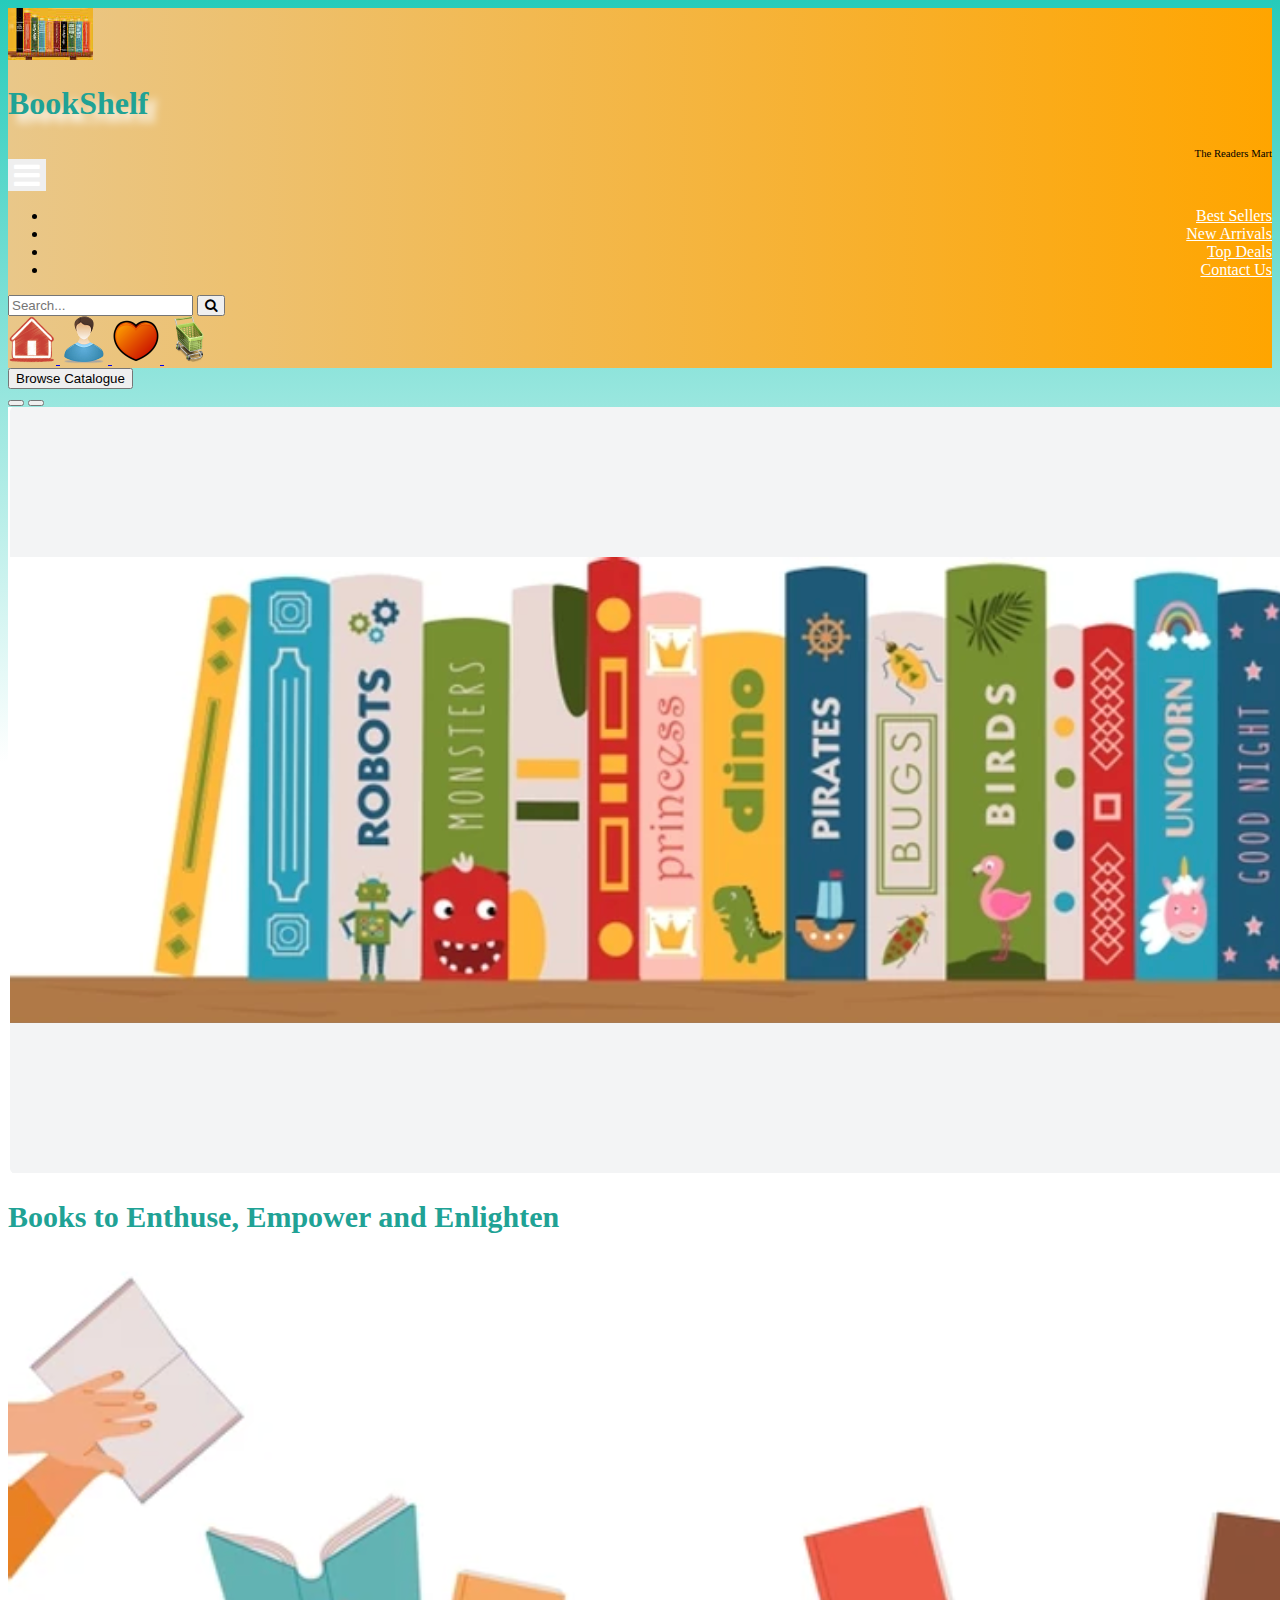
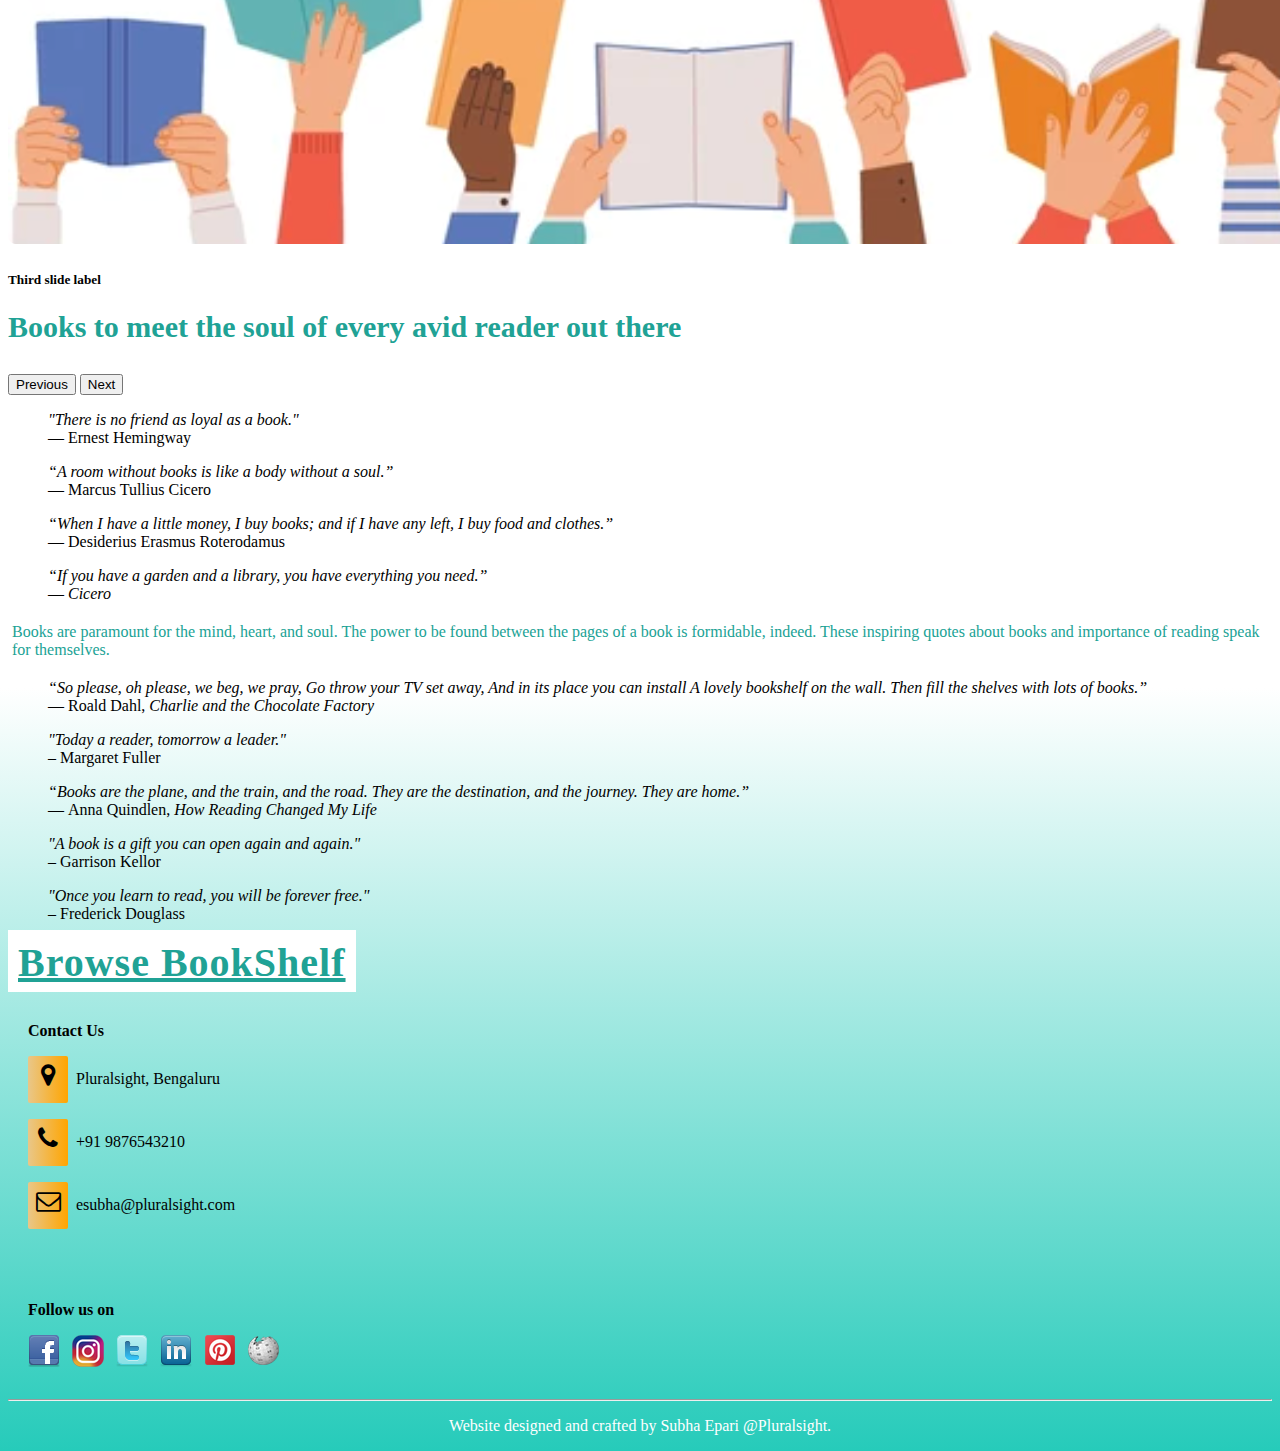
==== index.html @ e82cd33d "First and major check-in for the project" ====
<!DOCTYPE html>

<html>

    <head>
        <meta charset="utf-8">
        <meta name="viewport" content="width=device-width, initial-scale=1">
        <title>Book Shelf</title>
        <link href="https://cdn.jsdelivr.net/npm/bootstrap@5.0.2/dist/css/bootstrap.min.css" rel="stylesheet"
            integrity="sha384-EVSTQN3/azprG1Anm3QDgpJLIm9Nao0Yz1ztcQTwFspd3yD65VohhpuuCOmLASjC" crossorigin="anonymous">
        <link rel="stylesheet" href="https://cdnjs.cloudflare.com/ajax/libs/font-awesome/4.7.0/css/font-awesome.min.css">
        <link rel="icon" type="image/x-icon" href="/images/favicon.jpeg">
        <link href="css/styles.css" rel="stylesheet">
    </head>

    <body>


    <header>
        
        <!-- <h1>BookShelf</h1> -->



        
        <nav class="navbar navbar-expand-sm bg-light"> <!--bg-dark navbar-dark bg-transparent-->
            <div class="container-fluid">
                <div class="d-flex">
                    <a class="navbar-brand" href="javascript:void(0)">
                        <img src="images/favicon.jpeg"/>
                    </a> 
                    <div>
                      <h1 class="logo">BookShelf </h1>
                      <h6 class="logo-foot">The Readers Mart</h6>
                    </div>
              </div>
                <button class="navbar-toggler" type="button" data-bs-toggle="collapse" data-bs-target="#mynavbar">
                    <!-- <span class="navbar-toggler-icon"></span> -->
                    <i class="fa fa-bars"></i>
                </button>
                <div class="collapse navbar-collapse" id="mynavbar">

                    <ul class="navbar-nav me-auto">
                        <!-- <li class="nav-item">
                            <a class="nav-link" href="index.html" title="Home Page">
                                <img src="images/icons/Double-J-Design-Origami-Colored-Pencil-Red-home.48.png" alt="Home" >
                            </a>
                        </li> -->
                        <li class="nav-item">
                            <a class="nav-link" href="login.html">Best Sellers</a>
                        </li>
                        <li class="nav-item">
                            <a class="nav-link" href="login.html">New Arrivals</a>
                        </li>
                        <li class="nav-item">
                            <a class="nav-link" href="cart.html">Top Deals</a>
                        </li>
                        <li class="nav-item">
                            <a class="nav-link" href="#contact">Contact Us</a>
                        </li>
                    </ul>
                    <form class="d-flex">
                        
                        <input class="form-control me-2" type="text" placeholder="Search...">
                        <button type="submit">
                            <!-- <i class="fa-regular fa-magnifying-glass"></i> -->
                            <i class="fa fa-search"></i>
                        </button>
                        <!-- <button class="btn btn-primary" type="button">Search</button> -->
                    </form>

                </div>
    <!--             <ul class="navbar-nav me-auto">
                    <li class="nav-item">
                        <a class="nav-link" href="login.html">Login</a>
                    </li>
                    <li class="nav-item">
                        <a class="nav-link" href="javascript:void(0)">Wishlist</a>
                    </li>                    
                    <li class="nav-item">
                        <a class="nav-link" href="javascript:void(0)">Cart</a>
                    </li>
                </ul> -->
                <div class="d-flex justify-content-end">
                    <a class="nav-link" href="index.html" title="Home Page">
                        <img src="images/icons/Double-J-Design-Origami-Colored-Pencil-Red-home.48.png" alt="Home" >
                    </a>

                    <a class="nav-link" href="login.html" title="User Profile">
                        <img src="images/icons/Custom-Icon-Design-Pretty-Office-2-Man.48.png" alt="Login">
                        
                    </a>
                    <a class="nav-link" href="javascript:void(0)" title="Wishlist">
                        <img src="images/icons/Hopstarter-Sleek-Xp-Basic-Favorite.48.png" alt="Wishlist">
                        <!-- <img src="images/icons/Iconmoon-Viva-Favourites.48.png" alt="Wishlist">
                        <img src="images/icons/Royalflushxx-Systematrix-Favorites.48.png" alt="Wishlist"> -->

                    </a>
                    <a class="nav-link" href="/cart.html" title="Cart">

                        <img src="images/icons/Artdesigner-Urban-Stories-Cart.48.png" alt="Cart">
                    </a>
                </div>
            </div>
        </nav>

<!--         <nav class="navbar navbar-expand-lg navbar-dark  bg-light bg-primary">
            <div class="container">

                <a class="nav-link" href="index.html">Home</a>
                <a class="nav-link" href="login.html">Login</a>
                <a class="nav-link" href="cart.html">Cart</a>
            </div>

        </nav> -->

<!--         <button class="btn btn-primary d-lg-none" type="button" data-bs-toggle="offcanvas" data-bs-target="#offcanvasId">
            Open Offcanvas Sidebar
          </button> -->
          <button class="btn btn-primary d-md-none" type="button" data-bs-toggle="accordion" data-bs-target="#accordionPanel">
            Browse Catalogue
          </button>
    </header>




    <main class="container" role="main">



        <div id="carouselExampleCaptions" class="carousel slide" data-bs-ride="carousel">
            <div class="carousel-indicators">
              <button type="button" data-bs-target="#carouselExampleCaptions" data-bs-slide-to="0" class="active" aria-current="true" aria-label="Slide 1"></button>
              <button type="button" data-bs-target="#carouselExampleCaptions" data-bs-slide-to="1" aria-label="Slide 2"></button>
              <!-- <button type="button" data-bs-target="#carouselExampleCaptions" data-bs-slide-to="2" aria-label="Slide 3"></button> -->
            </div>
            <div class="carousel-inner">
              <div class="carousel-item active">
                <img src="images/books-single-shelf.png" class="d-block w-100" alt="Single book shelf">
                <div class="carousel-caption d-none d-md-block">
                  <h5></h5>
                  <p>Books to Enthuse, Empower and Enlighten</p>
                </div>
              </div>
              <!-- <div class="carousel-item">
                <img src="images/bookshelf-aisle.png" class="d-block w-100" alt="Book aisle">
                <div class="carousel-caption d-none d-md-block">
                  <h5></h5>
                  <p>Browse through the aisle of BookShelf and meet your next Best Book</p>
                </div>
              </div> -->
              <div class="carousel-item" id="carousel-item-3">
                <img src="images/hands-with-books.png" class="d-block w-100" alt="books for all">
                <div class="carousel-caption d-none d-md-block">
                  <h5>Third slide label</h5>
                  <p>Books to meet the soul of every avid reader out there</p>
                </div>
              </div>
            </div>
            <button class="carousel-control-prev" type="button" data-bs-target="#carouselExampleCaptions" data-bs-slide="prev">
              <span class="carousel-control-prev-icon" aria-hidden="true"></span>
              <span class="visually-hidden">Previous</span>
            </button>
            <button class="carousel-control-next" type="button" data-bs-target="#carouselExampleCaptions" data-bs-slide="next">
              <span class="carousel-control-next-icon" aria-hidden="true"></span>
              <span class="visually-hidden">Next</span>
            </button>
          </div>




          <!-- <div class="row">
            <div class="col text-center">
                <a href="books.html" class="btn btn-primary" id="btn-bookshelf-browse">Browse BookShelf</a>
            </div>
         </div>   -->


        <section id="book-quotes">
            <div class="container">
                <div class="row">
                    <div class="col-md-8 text-center offset-md-2">

                   </div>
                </div>
                
                <div class="row">
                    <div class="col-md-4">
                        
                        <p>

                        <blockquote class="bg-light">
                            <i>"There is no friend as loyal as a book."</i>
                            <footer>― Ernest Hemingway</footer>
                        </blockquote>

                        <blockquote class="bg-light">
                            <i>“A room without books is like a body without a soul.”</i>
                            <footer>― Marcus Tullius Cicero</footer>
                        </blockquote>

                        <blockquote class="bg-light">
                            <i>“When I have a little money, I buy books; and if I have any left, I buy food and clothes.”</i>
                            <footer>― Desiderius Erasmus Roterodamus</footer>
                        </blockquote>

                        <blockquote class="bg-light">
                            <i>“If you have a garden and a library, you have everything you need.”</i>
                               <footer><cite>― Cicero</cite></footer>
                        </blockquote>

                        </p>
                    </div>



                    <div class="col-md-4 " >
                        <p>
                            <!-- text-primary border border-primary p-4  -->
                        <p class="quote-center"> 
                       
                            Books are paramount for the mind, heart, and soul. 
                            The power to be found between the pages of a book is formidable, indeed.
                            These inspiring quotes about books and importance of reading speak for themselves.
                        </p>
                        <blockquote class="bg-light">
                            <i>“So please, oh please, we beg, we pray,
                                Go throw your TV set away,
                                And in its place you can install
                                A lovely bookshelf on the wall.
                                Then fill the shelves with lots of books.”
                               </i>
                            <footer> ― Roald Dahl, <cite>Charlie and the Chocolate Factory</cite></footer>
                        </blockquote>
                        </p>
                    
                    </div>

                    <div class="col-md-4">
                        <p>
    
                        <blockquote class="bg-light">
                            <i>"Today a reader, tomorrow a leader."</i>
                            <footer> – Margaret Fuller</footer>
                        </blockquote>

                        <blockquote class="bg-light">
                            <i>“Books are the plane, and the train, and the road. They are the destination, and the journey. They are home.”  </i>                              
                            <footer>― Anna Quindlen, <cite>How Reading Changed My Life</cite></footer>
                        </blockquote>

                        <blockquote class="bg-light">
                            <i>"A book is a gift you can open again and again."</i>
                                <footer> – Garrison Kellor</footer>
                        </blockquote>
                        <blockquote class="bg-light">
                            <i>
                                "Once you learn to read, you will be forever free."</i>
                               <footer>– Frederick Douglass</footer>
                        </blockquote>
                    </p>

                    </div>           
                </div>   
            </div>
        </section>



         <div class="row">
            <div class="col text-center">
                <a href="books.html" class="btn btn-primary" id="btn-bookshelf-browse1">Browse BookShelf</a>
            </div>
         </div>   





        <section id="footet-section">
            <div class="container">
                <div class="row mt-100">

                    
                    
                    <div id="contact" class="col-md-4 footer-box">
                        <p><b>Contact Us</b></p>
                        <p><i class="fa fa-map-marker"></i>Pluralsight, Bengaluru</p>
                        <p><i class="fa fa-phone"></i>+91 9876543210</p>
                        <p><i class="fa fa-envelope-o"></i>esubha@pluralsight.com</p>
                    </div>
                
                    <div class="col-md-4 footer-box d-flex flex-column justify-content-end mb-5">
                        <!-- Follow us on -->
                        <p><b>Follow us on</b></p>
                        <div>
                            <a href="#" ><img src="images/small icons/sm-facebook-1.png"/></a>
                            <a href="#" ><img src="images/small icons/insta.png"/></a>
                            <a href="#" ><img src="images/small icons/sm-twitter.png"/></a>
                            <a href="#" ><img src="images/small icons/sm-linkedin.png"/></a>
                            <a href="#" ><img src="images/small icons/sm-pinterest.png"/></a>
                            <a href="#" ><img src="images/small icons/wikipedia.png"/></a>
                            
                        </div>


                        <!-- <p><b>Subscribe to Newsletters and Notifications</b></p>
                        <a href="#" ><img src="images/small icons/wikipedia.png"/></a>
                        <input type="button" class="btn btn-primary">Subscribe</input> -->

                        <!-- <p><i class="fa fa-bell"></i> Subscribe</p> -->

                    </div>
                    <div class="col-md-4">
                        <!-- subscribe newsletter -->
                        
                    </div>



                </div>
            </div>
        </section>



    </main>

    <footer>
        <div class="footer text-center">
          <hr/>
          <p>Website designed and crafted by Subha Epari @Pluralsight. </p>
        </div>
      </footer>

    <script src="https://cdn.jsdelivr.net/npm/bootstrap@5.0.2/dist/js/bootstrap.bundle.min.js"
        integrity="sha384-MrcW6ZMFYlzcLA8Nl+NtUVF0sA7MsXsP1UyJoMp4YLEuNSfAP+JcXn/tWtIaxVXM"
        crossorigin="anonymous"></script>

</body>

</html>
---- css/styles.css ----
body{

   /*  background-image: linear-gradient(rgb(237, 227, 37), rgb(38, 203, 186));
 */


 /* background-image: linear-gradient(rgb(40, 240, 236), white, rgb(38, 203, 186)); */

 background-image: linear-gradient(rgb(38, 203, 186), white, white, white, rgb(38, 203, 186));

}

.logo{

    font-weight:800 ;
    letter-spacing: 1;
    text-shadow: 8px 8px 8px white; 
    margin-bottom: 0;
}

.logo-foot{
    font-weight:200 ;
    font-size: 2;
    text-align: end;
    margin-bottom: 0;
}

.footer {
    /* position: fixed; */
    left: 0;
    bottom: 0;
    width: 100%;
    color: white;
    text-align: center;
  }

  .footer-sticky {
    position: fixed;

  }

.footer-box{
    padding:20px;
}

.footer-box .fa{
 
    margin-right:8px;
    font-size:25px;
    height:40px;
    width:40px;
    text-align:center;
    padding-top:7px;
    border-radius:2px;
    background-image: linear-gradient(to right, rgb(233, 199, 137), orange);
}


.footer-box img{
 
    margin-right:8px;
}


    

.breadcrumb a{
    text-decoration:none;
    color : rgb(8, 29, 164);
}
   
.breadcrumb a:hover{
    text-decoration:underline;
}


/***************Login Page*********************/

#btn-sign-in, #btn-register {
    /* background-color: rgb(225, 182, 103); */
    background-color: white;
    color: rgb(32, 162, 149);
    width:30%;
    font-weight: 600;
    font-size: 30px;
    padding: 10px;
    padding-bottom: 7px;
    border-radius: 20;
    border-color: rgb(237, 176, 63);
    border-width: 10px;
    letter-spacing: 1px;
   

}
#btn-sign-in:hover, #btn-register:hover{
    transform: scale(1.2);
}

/************** Header styles ************************/


h1{
    color:rgb(32, 162, 149);
    /* color:rgb(38, 203, 186); */
}

nav a img:hover{
 transform: scale(1.5);
}


.navbar{
    /* background-color: rgb(229, 183, 66); */
    /* background-image: linear-gradient(rgb(38, 203, 186), white, rgb(38, 203, 186)); */
    /* background-image: linear-gradient(to right, #a517ba, #5f1782); */
    /* background-image: linear-gradient(to right, rgb(236, 191, 107), orange); good*/
    background-image: linear-gradient(to right, rgb(233, 199, 137), orange);


}

.navbar-nav li a{
    color: #fff !important;
    font-weight:600px;
    float: right;
    text-align: left;

}

.fa-bars{
    color:#fff;
    font-size:30px !important;
}

.navbar-toggler{
    outline: none !important;
    border: none;
}



.navbar-toggler:focus,
.navbar-toggler:active,
.navbar-toggler-icon:focus {
    outline: none;
    box-shadow: none;
}

/* .fa-search{
    color:#fff;
    outline: none;
    border: none;
} */


h1 small{
    font-size:smaller;
}



/************** Home Page ***************/

#btn-bookshelf-browse, #btn-bookshelf-browse1{
    /* background-color: rgb(237, 176, 63);
    color: rgb(32, 162, 149);
    width:40%;
    font-weight: 600;
    font-size: 40px;
    padding: 10px;
    padding-bottom: 7px;
    border-radius: 20; */

    background-color: white;
    color: rgb(32, 162, 149);
    width:50%;
    font-weight: 600;
    font-size: 40px;
    padding: 10px;
    padding-bottom: 7px;
    border-radius: 20;
    border-color: rgb(237, 176, 63);
    border-width: 10px;
    letter-spacing: 1px;
    margin: 20px,20px;

}
#btn-bookshelf-browse:hover, #btn-bookshelf-browse1:hover{
    transform: scale(1.2);
}


.quote-center{
    color: rgb(32, 162, 149);
    /* border-width: 5px;
    border-color: rgb(32, 162, 149); */
    padding: 4px ;
   
}




/**** Carousel styles ****/

.carousel-item p{
    margin-top: 10px;
    font-size: 30px;
    font-weight: 600;
    color: rgb(32, 162, 149);
}

/* .carousel-caption {
    position: absolute;
    top:-40px
 } */

 /* .carousel-caption {
    top: 0;
    bottom: auto;
} */

.carousel-caption {
    top: auto;
    bottom: 0;
}

#carousel-item-3 .carousel-caption {
    top: 0;
    bottom: auto;
}



/*********** card styles  **************/

.card img:hover{
    transform: scale(1.5);
}

.card-footer a:hover{
 /* transform: translateY(-10px) */
 transform: scale(1.5);
}

.card-title a{
    text-decoration:none;
    color : black;
}
   
.card-title a:hover{
    text-decoration:underline;
    color : rgb(8, 29, 164);
}
   



/********** Off Canvas Menu ************************************/

 /* The side navigation menu */ 
.sidenav {
    height: 100%; /* 100% Full-height */
    width: 0; /* 0 width - change this with JavaScript */
    position: fixed; /* Stay in place */
    z-index: 1; /* Stay on top */
    top: 0;
    left: 0;
   /* background-color: #111; Black*/
    overflow-x: hidden; /* Disable horizontal scroll */
    padding-top: 80px; /* Place content 60px from the top , then changed to 80*/
    transition: 0.5s; /* 0.5 second transition effect to slide in the sidenav */
  }

  /* Position and style the close button (top right corner) */
/* .sidenav .closebtn {
    position: absolute;
    top: 0;
    right: 25px;
    font-size: 36px;
    font-size: 24px;
    margin-left: 50px;
  } */

  .sidenav .closebtn {
    position: relative;
    background-color: transparent;
    font-size: 24px;
    /* border:#fff; */
    color:#fff;
    /* display:none; */
    /* top: 0; */
    /* right: 0px; */
    /* font-size: 36px; */
    /* text-align: end; */
    text-decoration: none;
    margin-left: 10px;
    
  }

  .sidenav .closebtn:hover {
    position: relative;
    display: inline;
    /* top: 0; */
    /* right: 50px; */
    /* font-size: 36px; */
    font-size: 24px;
    /* margin-left: 100px; */
  }

  .catalogue-head{
    /* background-color: white;
    */
    /* margin:10x, 10px; */
    padding:10x, 10px;

  }

  /* Style page content - use this if you want to push the page content to the right when you open the side navigation */
#main {
    transition: margin-left .5s;
    padding: 20px;
  }
  
  /* On smaller screens, where height is less than 450px, change the style of the sidenav (less padding and a smaller font size) */
  /* @media screen and (max-height: 450px) {
    .sidenav {padding-top: 15px;}
    .sidenav a {font-size: 18px;}
  } */


/* ***************** */


/* Small devices (portrait tablets and large phones, 600px and up) */
@media only screen and (max-width: 600px) {
    /* .sidenav {padding-top: 15px;} */
    /* .sidenav a {font-size: 12px;} */

    /* .sidenav {
        width: 150px;
    }
    #main {
        margin-left: 150px;
      } */
  }


@media only screen and (min-width: 600px) {
    .sidenav {
        width: 250px;
    }
    #main {
        margin-left: 250px;
      }
  }









  /******* Cart checkout and Payment pages *********/
  #btn-place-order{

    background-color: white;
    color: rgb(32, 162, 149);
    width:50%;
    font-weight: 600;
    font-size: 20px;
    padding: 10px;
    padding-bottom: 7px;
    border-radius: 20;
    border-color: rgb(237, 176, 63);
    border-width: 10px;
    letter-spacing: 1px;
    margin: 20px,20px;

  }
  #btn-proceed-pay:hover,  #btn-place-order:hover{
    transform: scale(1.2);
}
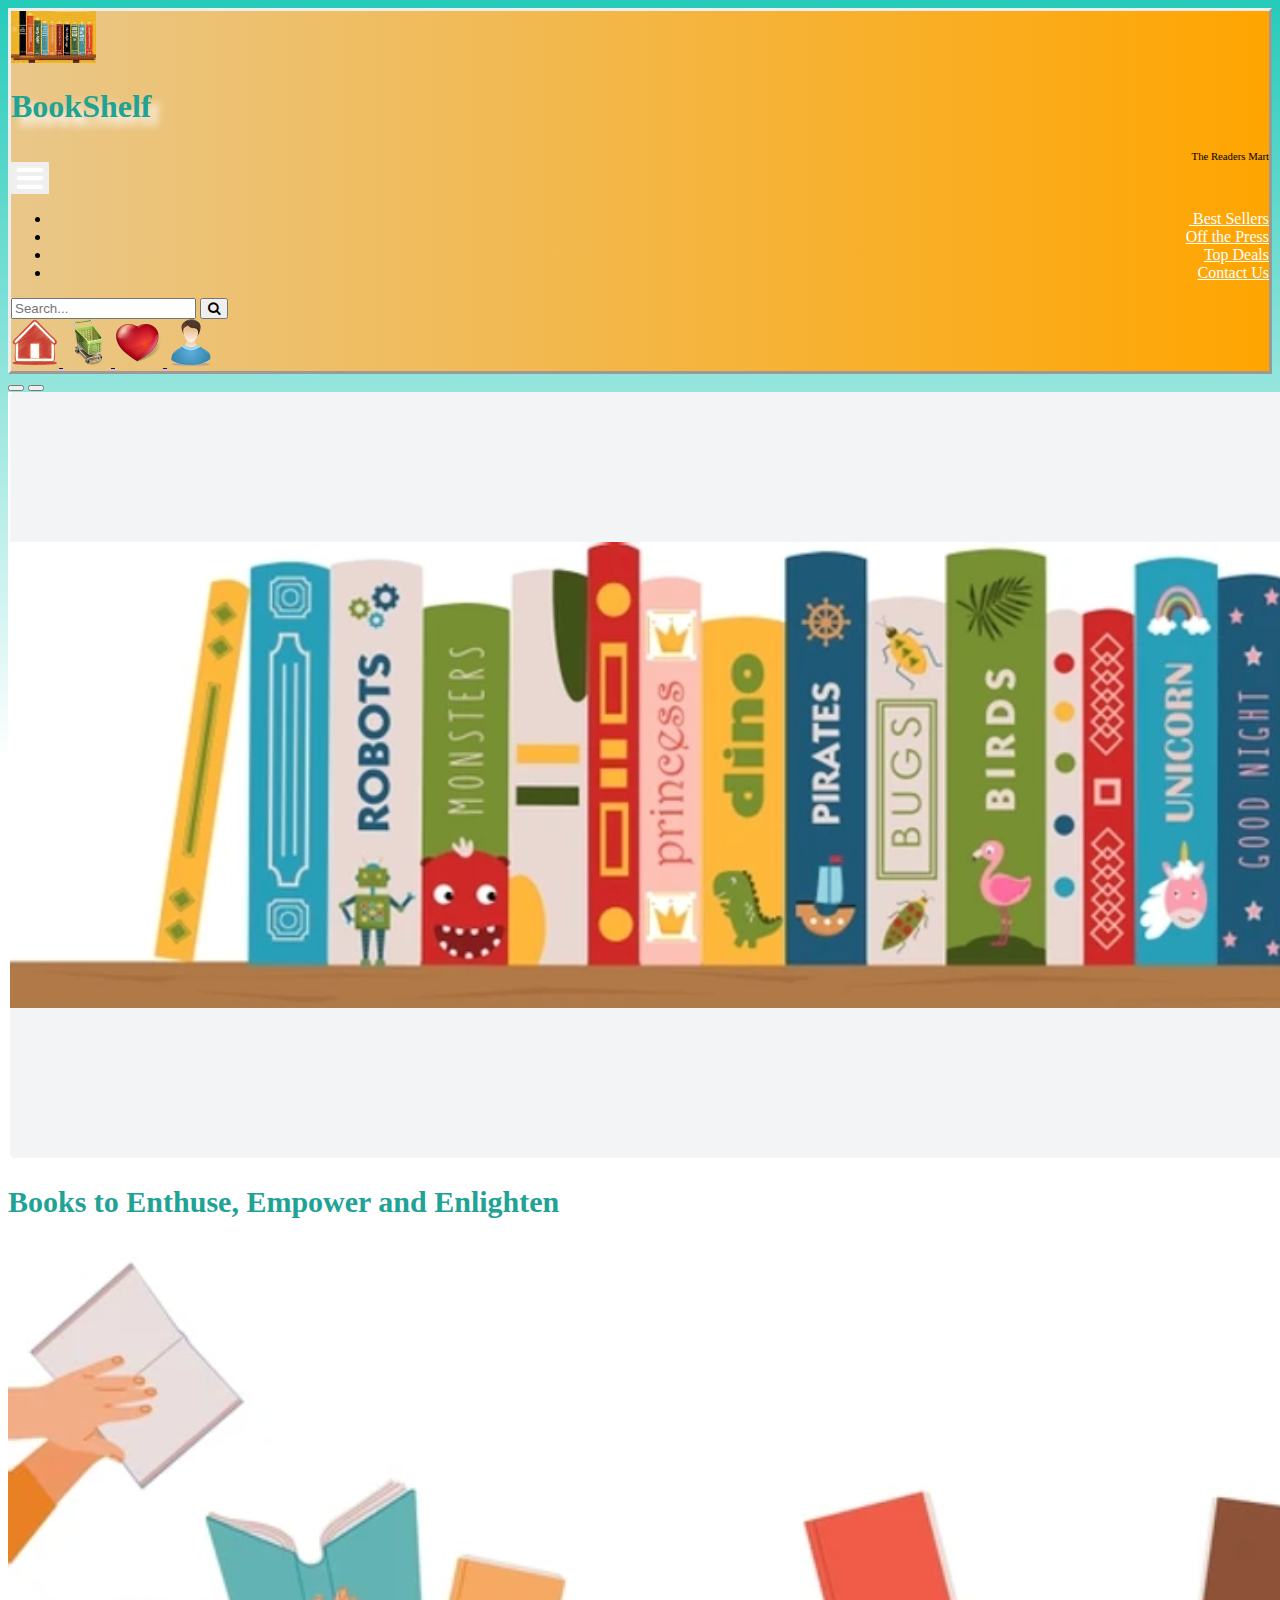
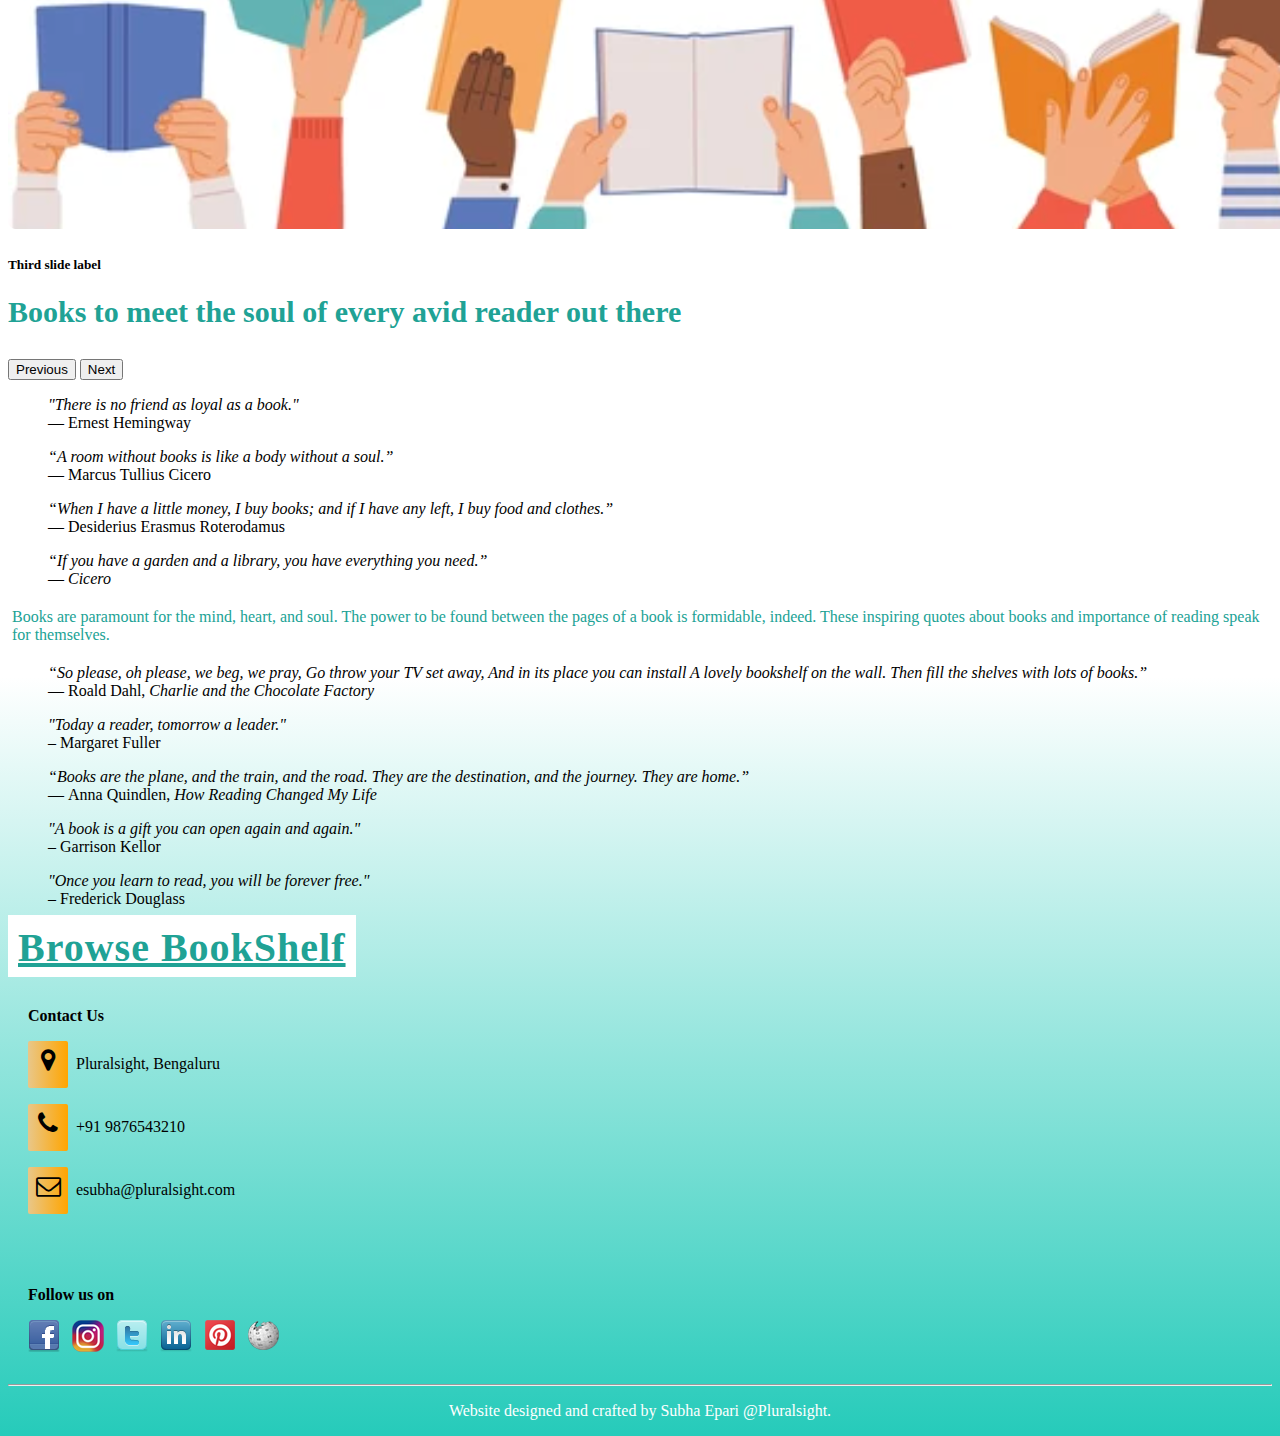
==== commit b4caf6bf: "More fine tuning done" ====
--- a/index.html
+++ b/index.html
@@ -5,7 +5,7 @@
     <head>
         <meta charset="utf-8">
         <meta name="viewport" content="width=device-width, initial-scale=1">
-        <title>Book Shelf</title>
+        <title>BookShelf</title>
         <link href="https://cdn.jsdelivr.net/npm/bootstrap@5.0.2/dist/css/bootstrap.min.css" rel="stylesheet"
             integrity="sha384-EVSTQN3/azprG1Anm3QDgpJLIm9Nao0Yz1ztcQTwFspd3yD65VohhpuuCOmLASjC" crossorigin="anonymous">
         <link rel="stylesheet" href="https://cdnjs.cloudflare.com/ajax/libs/font-awesome/4.7.0/css/font-awesome.min.css">
@@ -17,13 +17,7 @@
 
 
     <header>
-        
-        <!-- <h1>BookShelf</h1> -->
-
-
-
-        
-        <nav class="navbar navbar-expand-sm bg-light"> <!--bg-dark navbar-dark bg-transparent-->
+        <nav class="navbar navbar-expand-sm bg-light header-border"> 
             <div class="container-fluid">
                 <div class="d-flex">
                     <a class="navbar-brand" href="javascript:void(0)">
@@ -35,22 +29,17 @@
                     </div>
               </div>
                 <button class="navbar-toggler" type="button" data-bs-toggle="collapse" data-bs-target="#mynavbar">
-                    <!-- <span class="navbar-toggler-icon"></span> -->
                     <i class="fa fa-bars"></i>
                 </button>
                 <div class="collapse navbar-collapse" id="mynavbar">
 
                     <ul class="navbar-nav me-auto">
-                        <!-- <li class="nav-item">
-                            <a class="nav-link" href="index.html" title="Home Page">
-                                <img src="images/icons/Double-J-Design-Origami-Colored-Pencil-Red-home.48.png" alt="Home" >
-                            </a>
-                        </li> -->
+  
                         <li class="nav-item">
-                            <a class="nav-link" href="login.html">Best Sellers</a>
+                            <a class="nav-link" href="#">&nbspBest Sellers</a>
                         </li>
                         <li class="nav-item">
-                            <a class="nav-link" href="login.html">New Arrivals</a>
+                            <a class="nav-link" href="#">Off the Press</a>
                         </li>
                         <li class="nav-item">
                             <a class="nav-link" href="cart.html">Top Deals</a>
@@ -59,76 +48,44 @@
                             <a class="nav-link" href="#contact">Contact Us</a>
                         </li>
                     </ul>
-                    <form class="d-flex">
+                    <form class="d-flex nav-search-form">
                         
                         <input class="form-control me-2" type="text" placeholder="Search...">
                         <button type="submit">
-                            <!-- <i class="fa-regular fa-magnifying-glass"></i> -->
                             <i class="fa fa-search"></i>
                         </button>
-                        <!-- <button class="btn btn-primary" type="button">Search</button> -->
                     </form>
 
                 </div>
-    <!--             <ul class="navbar-nav me-auto">
-                    <li class="nav-item">
-                        <a class="nav-link" href="login.html">Login</a>
-                    </li>
-                    <li class="nav-item">
-                        <a class="nav-link" href="javascript:void(0)">Wishlist</a>
-                    </li>                    
-                    <li class="nav-item">
-                        <a class="nav-link" href="javascript:void(0)">Cart</a>
-                    </li>
-                </ul> -->
+
                 <div class="d-flex justify-content-end">
                     <a class="nav-link" href="index.html" title="Home Page">
-                        <img src="images/icons/Double-J-Design-Origami-Colored-Pencil-Red-home.48.png" alt="Home" >
+                        <img src="images/icons/home.png" alt="Home" >
                     </a>
-
-                    <a class="nav-link" href="login.html" title="User Profile">
-                        <img src="images/icons/Custom-Icon-Design-Pretty-Office-2-Man.48.png" alt="Login">
-                        
+                    <a class="nav-link" href="/cart.html" title="Cart">
+                        <img src="images/icons/cart.png" alt="Cart">
                     </a>
                     <a class="nav-link" href="javascript:void(0)" title="Wishlist">
-                        <img src="images/icons/Hopstarter-Sleek-Xp-Basic-Favorite.48.png" alt="Wishlist">
-                        <!-- <img src="images/icons/Iconmoon-Viva-Favourites.48.png" alt="Wishlist">
-                        <img src="images/icons/Royalflushxx-Systematrix-Favorites.48.png" alt="Wishlist"> -->
-
+                        <img src="images/icons/heart.png" alt="Wishlist">
                     </a>
-                    <a class="nav-link" href="/cart.html" title="Cart">
-
-                        <img src="images/icons/Artdesigner-Urban-Stories-Cart.48.png" alt="Cart">
-                    </a>
+                    <div class="nav-link dropdown">
+                       <img src="images/icons/user.png" alt="Login">
+                        <div class="dropdown-content">
+                          <a href="login.html">Sign In</a>
+                          <a href="Register.html">Sign&nbspUp</a>
+                          <a href="#">Profile</a>
+                          <a href="#">Orders</a>
+                        </div>
+                    </div>
                 </div>
             </div>
         </nav>
-
-<!--         <nav class="navbar navbar-expand-lg navbar-dark  bg-light bg-primary">
-            <div class="container">
-
-                <a class="nav-link" href="index.html">Home</a>
-                <a class="nav-link" href="login.html">Login</a>
-                <a class="nav-link" href="cart.html">Cart</a>
-            </div>
-
-        </nav> -->
-
-<!--         <button class="btn btn-primary d-lg-none" type="button" data-bs-toggle="offcanvas" data-bs-target="#offcanvasId">
-            Open Offcanvas Sidebar
-          </button> -->
-          <button class="btn btn-primary d-md-none" type="button" data-bs-toggle="accordion" data-bs-target="#accordionPanel">
-            Browse Catalogue
-          </button>
     </header>
 
 
 
 
     <main class="container" role="main">
-
-
-
         <div id="carouselExampleCaptions" class="carousel slide" data-bs-ride="carousel">
             <div class="carousel-indicators">
               <button type="button" data-bs-target="#carouselExampleCaptions" data-bs-slide-to="0" class="active" aria-current="true" aria-label="Slide 1"></button>
@@ -157,6 +114,13 @@
                   <p>Books to meet the soul of every avid reader out there</p>
                 </div>
               </div>
+             <!-- <div class="carousel-item">
+                <img src="images/misc/pic7.png" class="d-block w-100" alt="Book aisle">
+                <div class="carousel-caption d-none d-md-block">
+                  <h5></h5>
+                  <p>Celebrate Books</p>
+                </div>
+              </div>  -->
             </div>
             <button class="carousel-control-prev" type="button" data-bs-target="#carouselExampleCaptions" data-bs-slide="prev">
               <span class="carousel-control-prev-icon" aria-hidden="true"></span>
--- a/css/styles.css
+++ b/css/styles.css
@@ -1,149 +1,170 @@
-body{
-
-   /*  background-image: linear-gradient(rgb(237, 227, 37), rgb(38, 203, 186));
+body {
+  /*  background-image: linear-gradient(rgb(237, 227, 37), rgb(38, 203, 186));
  */
 
-
- /* background-image: linear-gradient(rgb(40, 240, 236), white, rgb(38, 203, 186)); */
-
- background-image: linear-gradient(rgb(38, 203, 186), white, white, white, rgb(38, 203, 186));
-
-}
-
-.logo{
-
-    font-weight:800 ;
-    letter-spacing: 1;
-    text-shadow: 8px 8px 8px white; 
-    margin-bottom: 0;
-}
-
-.logo-foot{
-    font-weight:200 ;
-    font-size: 2;
-    text-align: end;
-    margin-bottom: 0;
+  /* background-image: linear-gradient(rgb(40, 240, 236), white, rgb(38, 203, 186)); */
+
+  background-image: linear-gradient(
+    rgb(38, 203, 186),
+    white,
+    white,
+    white,
+    rgb(38, 203, 186)
+  );
+}
+
+.logo {
+  font-weight: 800;
+  letter-spacing: 1;
+  text-shadow: 8px 8px 8px white;
+  margin-bottom: 0;
+}
+
+.logo-foot {
+  font-weight: 200;
+  font-size: 2;
+  text-align: end;
+  margin-bottom: 0;
+}
+
+.header-border {
+  /* border-style: ridge;
+    border-style: groove; */
+  border-style: outset;
 }
 
 .footer {
-    /* position: fixed; */
-    left: 0;
-    bottom: 0;
-    width: 100%;
-    color: white;
-    text-align: center;
-  }
-
-  .footer-sticky {
-    position: fixed;
-
-  }
-
-.footer-box{
-    padding:20px;
-}
-
-.footer-box .fa{
- 
-    margin-right:8px;
-    font-size:25px;
-    height:40px;
-    width:40px;
-    text-align:center;
-    padding-top:7px;
-    border-radius:2px;
-    background-image: linear-gradient(to right, rgb(233, 199, 137), orange);
-}
-
-
-.footer-box img{
- 
-    margin-right:8px;
-}
-
-
-    
-
-.breadcrumb a{
-    text-decoration:none;
-    color : rgb(8, 29, 164);
-}
-   
-.breadcrumb a:hover{
-    text-decoration:underline;
-}
-
+  /* position: fixed; */
+  left: 0;
+  bottom: 0;
+  width: 100%;
+  color: white;
+  text-align: center;
+}
+
+.footer-sticky {
+  position: fixed;
+}
+
+.footer-box {
+  padding: 20px;
+}
+
+.footer-box .fa {
+  margin-right: 8px;
+  font-size: 25px;
+  height: 40px;
+  width: 40px;
+  text-align: center;
+  padding-top: 7px;
+  border-radius: 2px;
+  background-image: linear-gradient(to right, rgb(233, 199, 137), orange);
+}
+
+.footer-box img {
+  margin-right: 8px;
+}
+
+.breadcrumb a {
+  text-decoration: none;
+  color: rgb(8, 29, 164);
+}
+
+.breadcrumb a:hover {
+  text-decoration: underline;
+}
 
 /***************Login Page*********************/
 
-#btn-sign-in, #btn-register {
-    /* background-color: rgb(225, 182, 103); */
-    background-color: white;
-    color: rgb(32, 162, 149);
-    width:30%;
-    font-weight: 600;
-    font-size: 30px;
-    padding: 10px;
-    padding-bottom: 7px;
-    border-radius: 20;
-    border-color: rgb(237, 176, 63);
-    border-width: 10px;
-    letter-spacing: 1px;
-   
-
-}
-#btn-sign-in:hover, #btn-register:hover{
-    transform: scale(1.2);
+#btn-sign-in,
+#btn-register {
+  /* background-color: rgb(225, 182, 103); */
+  background-color: white;
+  color: rgb(32, 162, 149);
+  width: 30%;
+  font-weight: 600;
+  font-size: 30px;
+  padding: 10px;
+  padding-bottom: 7px;
+  border-radius: 20;
+  border-color: rgb(237, 176, 63);
+  border-width: 10px;
+  letter-spacing: 1px;
+}
+
+#btn-register {
+  width: 40%;
+}
+
+#btn-sign-in:hover,
+#btn-register:hover {
+  transform: scale(1.2);
+}
+
+#login-img {
+  height: 100%;
+  width: 100%;
+  object-fit: contain;
+}
+
+.login-head {
+  font-weight: 600;
+  font-style: italic;
+  color: rgb(32, 162, 149);
+}
+
+.my-text-color {
+  color: rgb(32, 162, 149);
+}
+.my-link-color {
+  color: rgb(43, 43, 138);
 }
 
 /************** Header styles ************************/
 
-
-h1{
-    color:rgb(32, 162, 149);
-    /* color:rgb(38, 203, 186); */
-}
-
-nav a img:hover{
- transform: scale(1.5);
-}
-
-
-.navbar{
-    /* background-color: rgb(229, 183, 66); */
-    /* background-image: linear-gradient(rgb(38, 203, 186), white, rgb(38, 203, 186)); */
-    /* background-image: linear-gradient(to right, #a517ba, #5f1782); */
-    /* background-image: linear-gradient(to right, rgb(236, 191, 107), orange); good*/
-    background-image: linear-gradient(to right, rgb(233, 199, 137), orange);
-
-
-}
-
-.navbar-nav li a{
-    color: #fff !important;
-    font-weight:600px;
-    float: right;
-    text-align: left;
-
-}
-
-.fa-bars{
-    color:#fff;
-    font-size:30px !important;
-}
-
-.navbar-toggler{
-    outline: none !important;
-    border: none;
-}
-
-
+h1 {
+  color: rgb(32, 162, 149);
+  /* color:rgb(38, 203, 186); */
+}
+
+nav a img:hover {
+  transform: scale(1.5);
+}
+
+.navbar {
+  /* background-color: rgb(229, 183, 66); */
+  /* background-image: linear-gradient(rgb(38, 203, 186), white, rgb(38, 203, 186)); */
+  /* background-image: linear-gradient(to right, #a517ba, #5f1782); */
+  /* background-image: linear-gradient(to right, rgb(236, 191, 107), orange); good*/
+  background-image: linear-gradient(to right, rgb(233, 199, 137), orange);
+}
+
+/* .nav-search-form{
+   width: 500px;
+} */
+
+.navbar-nav li a {
+  color: #fff !important;
+  font-weight: 600px;
+  float: right;
+  text-align: left;
+}
+
+.fa-bars {
+  color: #fff;
+  font-size: 30px !important;
+}
+
+.navbar-toggler {
+  outline: none !important;
+  border: none;
+}
 
 .navbar-toggler:focus,
 .navbar-toggler:active,
 .navbar-toggler-icon:focus {
-    outline: none;
-    box-shadow: none;
+  outline: none;
+  box-shadow: none;
 }
 
 /* .fa-search{
@@ -152,17 +173,15 @@
     border: none;
 } */
 
-
-h1 small{
-    font-size:smaller;
-}
-
-
+h1 small {
+  font-size: smaller;
+}
 
 /************** Home Page ***************/
 
-#btn-bookshelf-browse, #btn-bookshelf-browse1{
-    /* background-color: rgb(237, 176, 63);
+#btn-bookshelf-browse,
+#btn-bookshelf-browse1 {
+  /* background-color: rgb(237, 176, 63);
     color: rgb(32, 162, 149);
     width:40%;
     font-weight: 600;
@@ -171,43 +190,38 @@
     padding-bottom: 7px;
     border-radius: 20; */
 
-    background-color: white;
-    color: rgb(32, 162, 149);
-    width:50%;
-    font-weight: 600;
-    font-size: 40px;
-    padding: 10px;
-    padding-bottom: 7px;
-    border-radius: 20;
-    border-color: rgb(237, 176, 63);
-    border-width: 10px;
-    letter-spacing: 1px;
-    margin: 20px,20px;
-
-}
-#btn-bookshelf-browse:hover, #btn-bookshelf-browse1:hover{
-    transform: scale(1.2);
-}
-
-
-.quote-center{
-    color: rgb(32, 162, 149);
-    /* border-width: 5px;
+  background-color: white;
+  color: rgb(32, 162, 149);
+  width: 50%;
+  font-weight: 600;
+  font-size: 40px;
+  padding: 10px;
+  padding-bottom: 7px;
+  border-radius: 20;
+  border-color: rgb(237, 176, 63);
+  border-width: 10px;
+  letter-spacing: 1px;
+  margin: 20px, 20px;
+}
+#btn-bookshelf-browse:hover,
+#btn-bookshelf-browse1:hover {
+  transform: scale(1.2);
+}
+
+.quote-center {
+  color: rgb(32, 162, 149);
+  /* border-width: 5px;
     border-color: rgb(32, 162, 149); */
-    padding: 4px ;
-   
-}
-
-
-
+  padding: 4px;
+}
 
 /**** Carousel styles ****/
 
-.carousel-item p{
-    margin-top: 10px;
-    font-size: 30px;
-    font-weight: 600;
-    color: rgb(32, 162, 149);
+.carousel-item p {
+  margin-top: 10px;
+  font-size: 30px;
+  font-weight: 600;
+  color: rgb(32, 162, 149);
 }
 
 /* .carousel-caption {
@@ -215,64 +229,97 @@
     top:-40px
  } */
 
- /* .carousel-caption {
+/* .carousel-caption {
     top: 0;
     bottom: auto;
 } */
 
 .carousel-caption {
-    top: auto;
-    bottom: 0;
+  top: auto;
+  bottom: 0;
 }
 
 #carousel-item-3 .carousel-caption {
-    top: 0;
-    bottom: auto;
-}
-
-
+  top: 0;
+  bottom: auto;
+}
+
+/* ******* Books Page accordian *********** */
+
+.checked {
+  color: orange;
+}
+
+#accordionPanel a {
+  text-decoration: none;
+}
+
+.accord-custom{
+
+  color: black;
+  /* background-color: rgb(32, 162, 149);
+  background-color:rgb(233, 199, 137) */
+
+  /* background-color: rgb(182, 196, 195); */
+  /* background-color:rgb(233, 199, 137) ; */
+  background-color:rgb(233, 199, 137) ;
+}
+
+.accord-custom-btn{
+  /* color: rgb(32, 162, 149); */
+}
+
+.accord-custom a{
+
+  color: black;
+  
+}
 
 /*********** card styles  **************/
 
-.card img:hover{
-    transform: scale(1.5);
-}
-
-.card-footer a:hover{
- /* transform: translateY(-10px) */
- transform: scale(1.5);
-}
-
-.card-title a{
-    text-decoration:none;
-    color : black;
-}
-   
-.card-title a:hover{
-    text-decoration:underline;
-    color : rgb(8, 29, 164);
-}
-   
-
-
+.card:hover {
+  transform: translateY(-10px);
+}
+
+.card img:hover {
+  transform: scale(1.5);
+}
+
+.card-footer a:hover {
+  /* transform: translateY(-10px) */
+  transform: scale(1.5);
+}
+
+.card-title a {
+  text-decoration: none;
+  color: black;
+}
+
+.card-title a:hover {
+  text-decoration: underline;
+  color: rgb(8, 29, 164);
+}
 
 /********** Off Canvas Menu ************************************/
 
- /* The side navigation menu */ 
+/* The side navigation menu */
 .sidenav {
-    height: 100%; /* 100% Full-height */
-    width: 0; /* 0 width - change this with JavaScript */
-    position: fixed; /* Stay in place */
-    z-index: 1; /* Stay on top */
-    top: 0;
-    left: 0;
-   /* background-color: #111; Black*/
-    overflow-x: hidden; /* Disable horizontal scroll */
-    padding-top: 80px; /* Place content 60px from the top , then changed to 80*/
-    transition: 0.5s; /* 0.5 second transition effect to slide in the sidenav */
-  }
-
-  /* Position and style the close button (top right corner) */
+  height: 100%; /* 100% Full-height */
+  width: 0; /* 0 width - change this with JavaScript */
+  position: fixed; /* Stay in place */
+  z-index: 1; /* Stay on top */
+  top: 0;
+  left: 0;
+  /* background-color: #111; Black*/
+  overflow-x: hidden; /* Disable horizontal scroll */
+  padding-top: 85px; /* Place content 60px from the top , then changed to 80*/
+  transition: 0.5s; /* 0.5 second transition effect to slide in the sidenav */
+}
+
+.sidenav:hover .closebtn {
+  display: block;
+}
+/* Position and style the close button (top right corner) */
 /* .sidenav .closebtn {
     position: absolute;
     top: 0;
@@ -282,104 +329,148 @@
     margin-left: 50px;
   } */
 
-  .sidenav .closebtn {
-    position: relative;
-    background-color: transparent;
-    font-size: 24px;
-    /* border:#fff; */
-    color:#fff;
-    /* display:none; */
-    /* top: 0; */
-    /* right: 0px; */
-    /* font-size: 36px; */
-    /* text-align: end; */
-    text-decoration: none;
-    margin-left: 10px;
-    
-  }
-
-  .sidenav .closebtn:hover {
-    position: relative;
-    display: inline;
-    /* top: 0; */
-    /* right: 50px; */
-    /* font-size: 36px; */
-    font-size: 24px;
-    /* margin-left: 100px; */
-  }
-
-  .catalogue-head{
-    /* background-color: white;
+.sidenav .closebtn {
+  position: relative;
+  background-color: transparent;
+  font-size: 24px;
+  /* border:#fff; */
+  color: #fff;
+  display: none;
+  /* top: 0; */
+  /* right: 0px; */
+  /* font-size: 36px; */
+  /* text-align: end; */
+  text-decoration: none;
+  margin-left: 10px;
+}
+
+.sidenav .closebtn:hover {
+  position: relative;
+  display: inline;
+  /* top: 0; */
+  /* right: 50px; */
+  /* font-size: 36px; */
+  font-size: 24px;
+  /* margin-left: 100px; */
+}
+
+.catalogue-head {
+  /* background-color: white;
     */
-    /* margin:10x, 10px; */
-    padding:10x, 10px;
-
-  }
-
-  /* Style page content - use this if you want to push the page content to the right when you open the side navigation */
+  /* margin:10x, 10px; */
+  padding: 10x, 10px;
+}
+
+/* Style page content - use this if you want to push the page content to the right when you open the side navigation */
 #main {
-    transition: margin-left .5s;
-    padding: 20px;
-  }
-  
-  /* On smaller screens, where height is less than 450px, change the style of the sidenav (less padding and a smaller font size) */
-  /* @media screen and (max-height: 450px) {
+  transition: margin-left 0.5s;
+  padding: 20px;
+}
+
+/* On smaller screens, where height is less than 450px, change the style of the sidenav (less padding and a smaller font size) */
+/* @media screen and (max-height: 450px) {
     .sidenav {padding-top: 15px;}
     .sidenav a {font-size: 18px;}
   } */
 
-
 /* ***************** */
-
 
 /* Small devices (portrait tablets and large phones, 600px and up) */
 @media only screen and (max-width: 600px) {
-    /* .sidenav {padding-top: 15px;} */
-    /* .sidenav a {font-size: 12px;} */
-
-    /* .sidenav {
+  /* .sidenav {padding-top: 15px;} */
+  /* .sidenav a {font-size: 12px;} */
+
+  /* .sidenav {
         width: 150px;
     }
     #main {
         margin-left: 150px;
       } */
+}
+
+@media only screen and (min-width: 600px) {
+  .sidenav {
+    width: 250px;
   }
-
-
-@media only screen and (min-width: 600px) {
-    .sidenav {
-        width: 250px;
-    }
-    #main {
-        margin-left: 250px;
-      }
+  #main {
+    margin-left: 250px;
   }
-
-
-
-
-
-
-
-
-
-  /******* Cart checkout and Payment pages *********/
-  #btn-place-order{
-
-    background-color: white;
-    color: rgb(32, 162, 149);
-    width:50%;
-    font-weight: 600;
-    font-size: 20px;
-    padding: 10px;
-    padding-bottom: 7px;
-    border-radius: 20;
-    border-color: rgb(237, 176, 63);
-    border-width: 10px;
-    letter-spacing: 1px;
-    margin: 20px,20px;
-
-  }
-  #btn-proceed-pay:hover,  #btn-place-order:hover{
-    transform: scale(1.2);
-}+}
+
+/******* Cart checkout and Payment pages *********/
+#btn-place-order {
+  background-color: white;
+  color: rgb(32, 162, 149);
+  width: 50%;
+  font-weight: 600;
+  font-size: 20px;
+  padding: 10px;
+  padding-bottom: 7px;
+  border-radius: 20;
+  border-color: rgb(237, 176, 63);
+  border-width: 10px;
+  letter-spacing: 1px;
+  margin: 20px, 20px;
+}
+#btn-proceed-pay:hover,
+#btn-place-order:hover {
+  transform: scale(1.2);
+}
+
+/* Dropdown Button */
+/* .dropbtn {
+    background-color: #04AA6D;
+    color: white;
+    padding: 16px;
+     font-size: 16px; 
+    border: none; 
+  } */
+
+/* The container <div> - needed to position the dropdown content */
+.dropdown {
+  position: relative;
+  display: inline-block;
+  margin-right: 10px;
+  margin-bottom: 0px;
+  padding-bottom: 0;
+}
+
+/* .dropdown .img {
+    margin-right: 20px;
+  } */
+
+/* Dropdown Content (Hidden by Default) */
+.dropdown-content {
+  display: none;
+  position: absolute;
+  background-color: #f1f1f1;
+  min-width: 85px;
+  box-shadow: 0px 8px 16px 0px rgba(0, 0, 0, 0.2);
+  z-index: 1;
+}
+
+/* Links inside the dropdown */
+.dropdown-content a {
+  color: black;
+  padding: 12px 16px;
+  text-decoration: none;
+  display: block;
+}
+
+/* Change color of dropdown links on hover */
+.dropdown-content a:hover {
+  background-color: #ddd;
+}
+
+/* .dropdown img:hover{transform: scale(1.5);} */
+
+/* Show the dropdown menu on hover */
+.dropdown:hover .dropdown-content {
+  display: block;
+}
+
+/* Change the background color of the dropdown button when the dropdown content is shown */
+/* .dropdown:hover .dropbtn {background-color: #3e8e41;} */
+.dropdown img:hover {
+  transform: scale(1.5);
+}
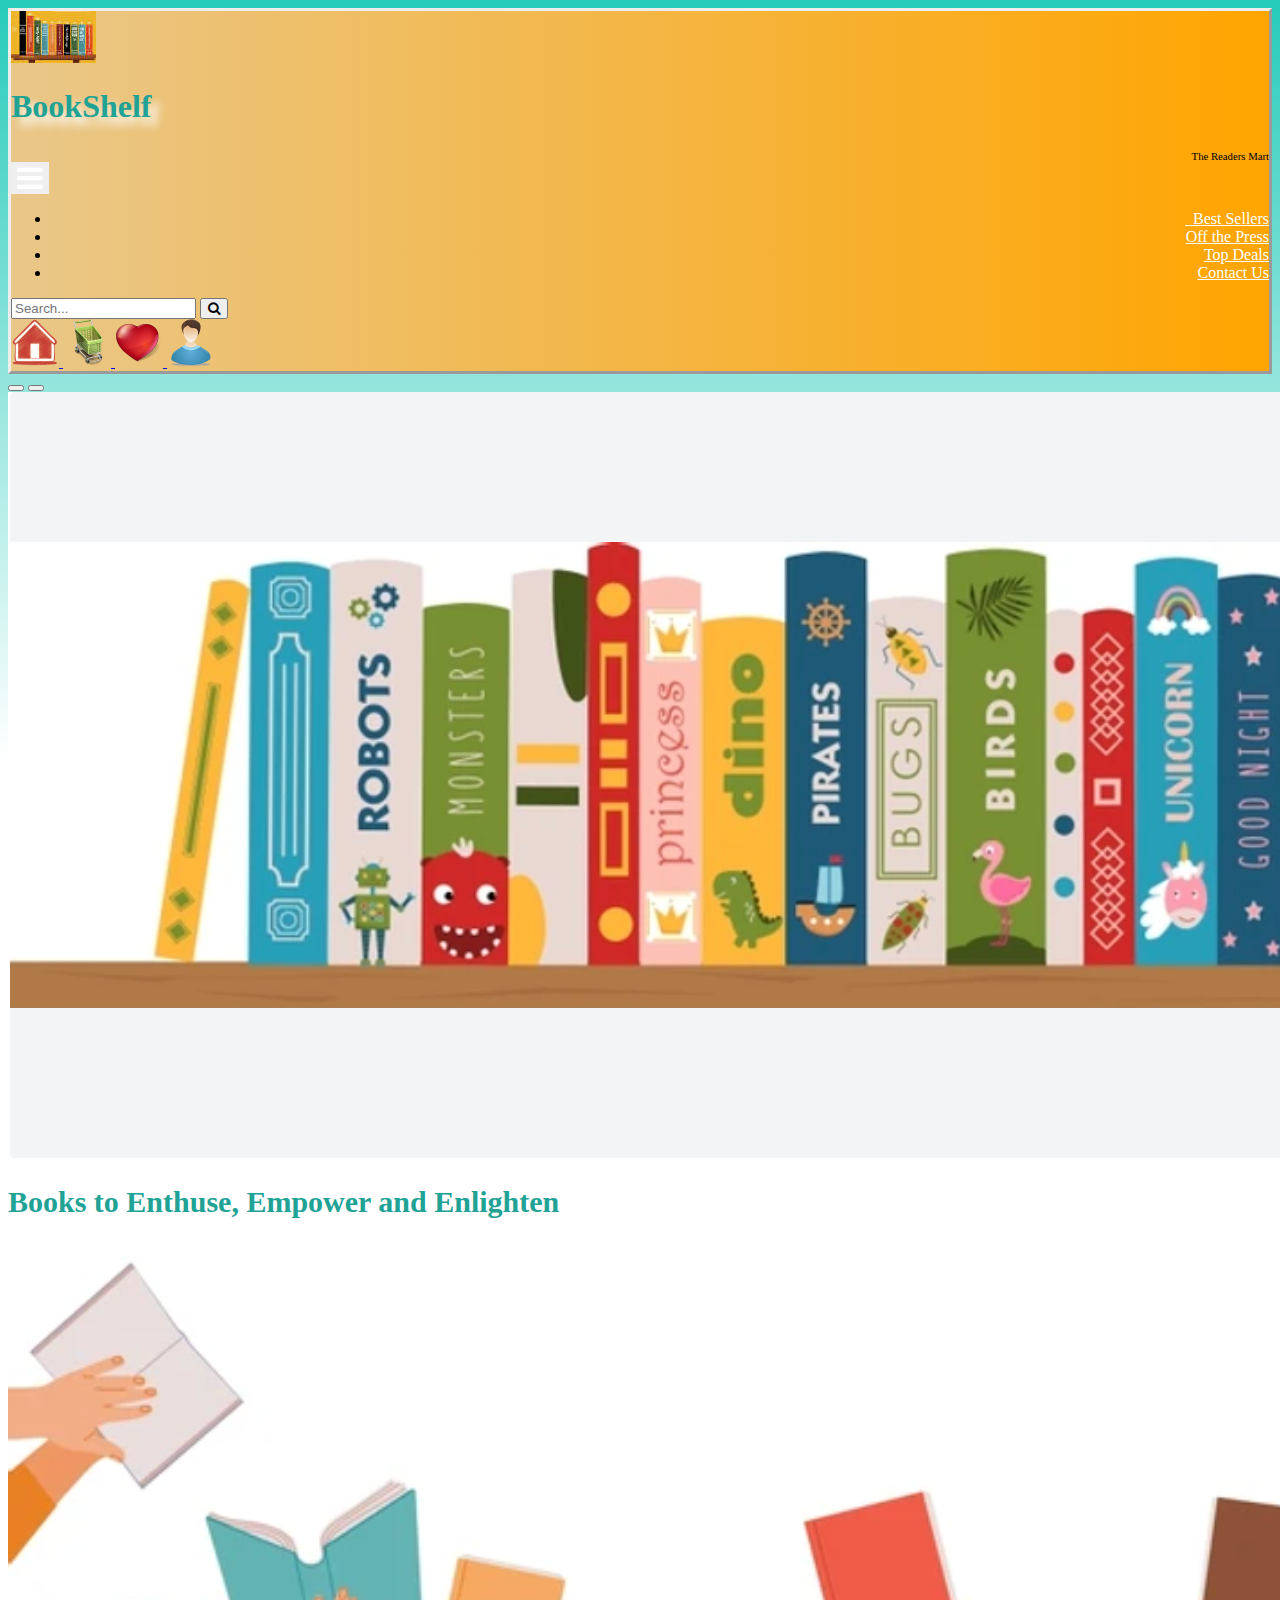
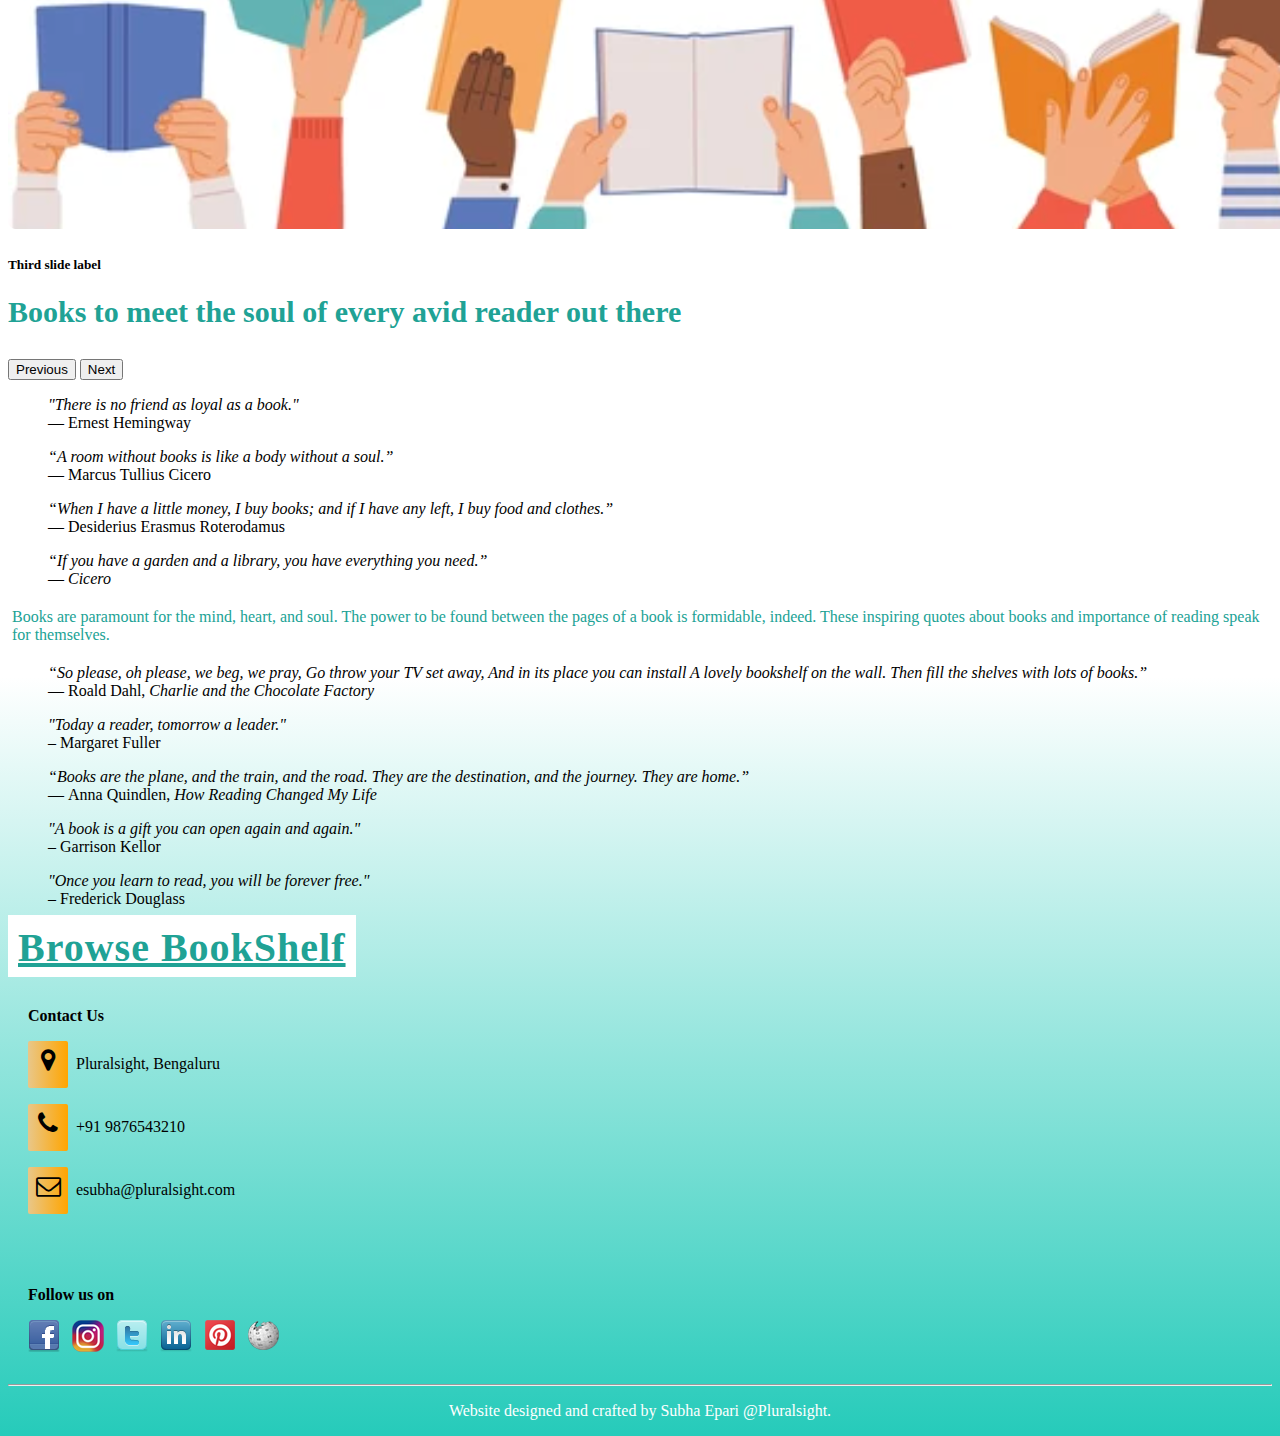
==== commit e428d4b5: "Fixed links and other minor fixes" ====
--- a/index.html
+++ b/index.html
@@ -9,7 +9,7 @@
         <link href="https://cdn.jsdelivr.net/npm/bootstrap@5.0.2/dist/css/bootstrap.min.css" rel="stylesheet"
             integrity="sha384-EVSTQN3/azprG1Anm3QDgpJLIm9Nao0Yz1ztcQTwFspd3yD65VohhpuuCOmLASjC" crossorigin="anonymous">
         <link rel="stylesheet" href="https://cdnjs.cloudflare.com/ajax/libs/font-awesome/4.7.0/css/font-awesome.min.css">
-        <link rel="icon" type="image/x-icon" href="/images/favicon.jpeg">
+        <link rel="icon" type="image/x-icon" href="images/favicon.jpeg">
         <link href="css/styles.css" rel="stylesheet">
     </head>
 
@@ -20,7 +20,7 @@
         <nav class="navbar navbar-expand-sm bg-light header-border"> 
             <div class="container-fluid">
                 <div class="d-flex">
-                    <a class="navbar-brand" href="javascript:void(0)">
+                    <a class="navbar-brand" href="books.html">
                         <img src="images/favicon.jpeg"/>
                     </a> 
                     <div>
@@ -36,13 +36,13 @@
                     <ul class="navbar-nav me-auto">
   
                         <li class="nav-item">
-                            <a class="nav-link" href="#">&nbspBest Sellers</a>
+                            <a class="nav-link" href="#">&nbsp&nbspBest Sellers</a>
                         </li>
                         <li class="nav-item">
                             <a class="nav-link" href="#">Off the Press</a>
                         </li>
                         <li class="nav-item">
-                            <a class="nav-link" href="cart.html">Top Deals</a>
+                            <a class="nav-link" href="#">Top Deals</a>
                         </li>
                         <li class="nav-item">
                             <a class="nav-link" href="#contact">Contact Us</a>
@@ -62,10 +62,10 @@
                     <a class="nav-link" href="index.html" title="Home Page">
                         <img src="images/icons/home.png" alt="Home" >
                     </a>
-                    <a class="nav-link" href="/cart.html" title="Cart">
+                    <a class="nav-link" href="cart.html" title="Cart">
                         <img src="images/icons/cart.png" alt="Cart">
                     </a>
-                    <a class="nav-link" href="javascript:void(0)" title="Wishlist">
+                    <a class="nav-link" href="#" title="Wishlist">
                         <img src="images/icons/heart.png" alt="Wishlist">
                     </a>
                     <div class="nav-link dropdown">
@@ -131,15 +131,6 @@
               <span class="visually-hidden">Next</span>
             </button>
           </div>
-
-
-
-
-          <!-- <div class="row">
-            <div class="col text-center">
-                <a href="books.html" class="btn btn-primary" id="btn-bookshelf-browse">Browse BookShelf</a>
-            </div>
-         </div>   -->
 
 
         <section id="book-quotes">
--- a/css/styles.css
+++ b/css/styles.css
@@ -81,7 +81,8 @@
   /* background-color: rgb(225, 182, 103); */
   background-color: white;
   color: rgb(32, 162, 149);
-  width: 30%;
+  /* width: 30%; */
+  width: 200px;
   font-weight: 600;
   font-size: 30px;
   padding: 10px;
@@ -92,9 +93,9 @@
   letter-spacing: 1px;
 }
 
-#btn-register {
+/* #btn-register {
   width: 40%;
-}
+} */
 
 #btn-sign-in:hover,
 #btn-register:hover {
@@ -116,8 +117,17 @@
 .my-text-color {
   color: rgb(32, 162, 149);
 }
-.my-link-color {
+.my-link {
   color: rgb(43, 43, 138);
+  text-decoration: none;
+}
+
+.my-link:hover {
+  text-decoration: underline;
+}
+
+.my-radio-color {
+  border-color: rgb(237, 176, 63);
 }
 
 /************** Header styles ************************/
@@ -181,15 +191,6 @@
 
 #btn-bookshelf-browse,
 #btn-bookshelf-browse1 {
-  /* background-color: rgb(237, 176, 63);
-    color: rgb(32, 162, 149);
-    width:40%;
-    font-weight: 600;
-    font-size: 40px;
-    padding: 10px;
-    padding-bottom: 7px;
-    border-radius: 20; */
-
   background-color: white;
   color: rgb(32, 162, 149);
   width: 50%;
@@ -265,9 +266,9 @@
   background-color:rgb(233, 199, 137) ;
 }
 
-.accord-custom-btn{
-  /* color: rgb(32, 162, 149); */
-}
+/* .accord-custom-btn{
+  color: rgb(32, 162, 149);
+} */
 
 .accord-custom a{
 
@@ -398,6 +399,19 @@
 }
 
 /******* Cart checkout and Payment pages *********/
+
+#table-cart-id a{
+  color: rgb(43, 43, 138);
+  text-decoration: none;
+
+}
+
+#table-cart-id a:hover{
+  text-decoration: underline;
+
+}
+
+
 #btn-place-order {
   background-color: white;
   color: rgb(32, 162, 149);
@@ -474,3 +488,10 @@
 .dropdown img:hover {
   transform: scale(1.5);
 }
+
+
+
+.book-preview-div{
+
+  margin-top: 100px;
+}